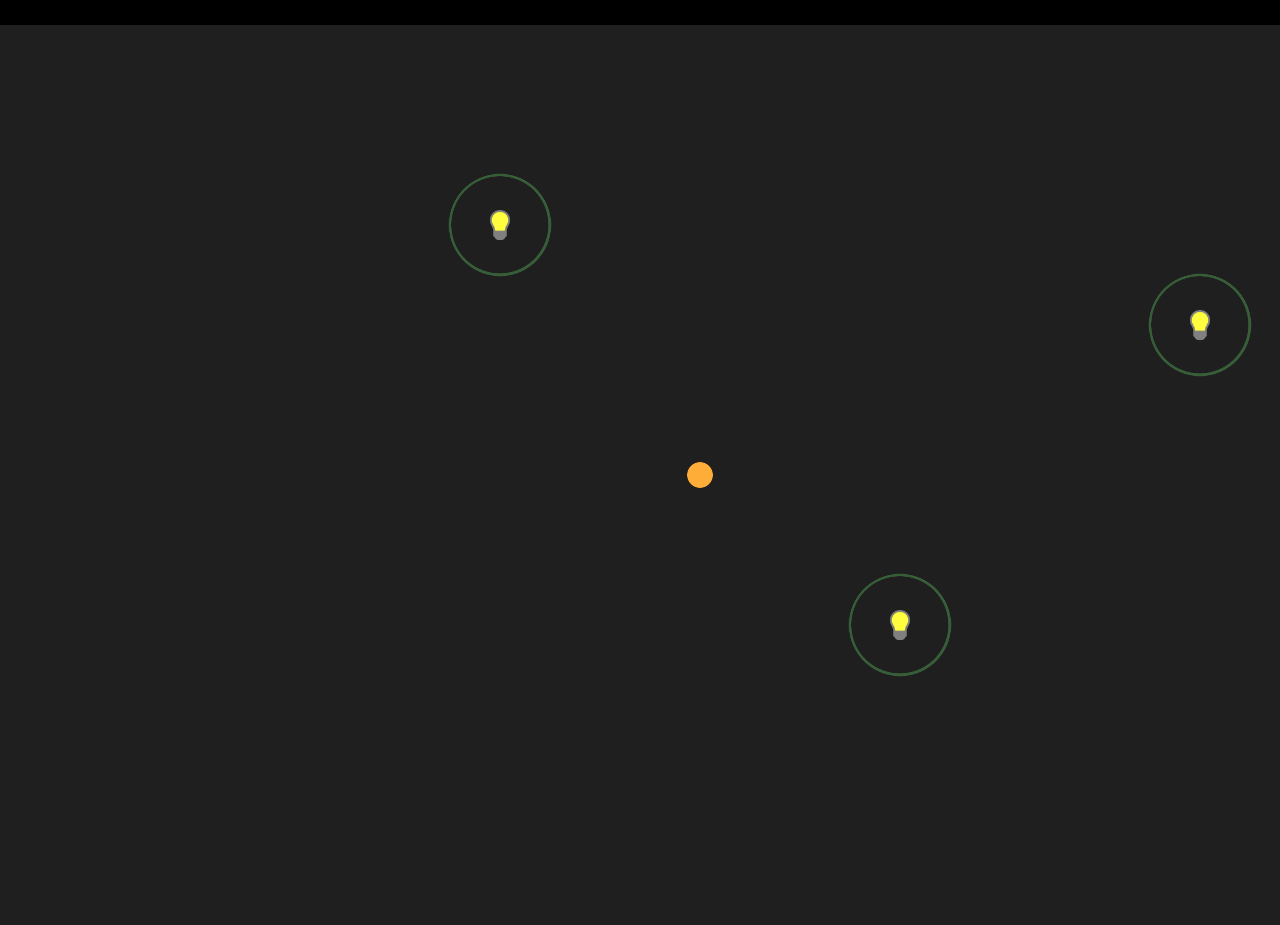
==== index.html @ 87a37ba3 "createNewInteractable work, consolidating back into one js file" ====
<!doctype html> 
<html lang="en"> 
<head> 
	<meta charset="UTF-8" />
	<title>Game</title>
	
	<link rel="stylesheet" type="text/css" href="index.css">
	<script src="js/phaser.min.js"></script>
	<script src="js/game.js"></script>

</head>
<body>
</body>
</html>
---- index.css ----
@charset "UTF-8";

body {
	width:1450px;
	margin:auto;
	margin-top:25px;
	background-color:#000000;
}
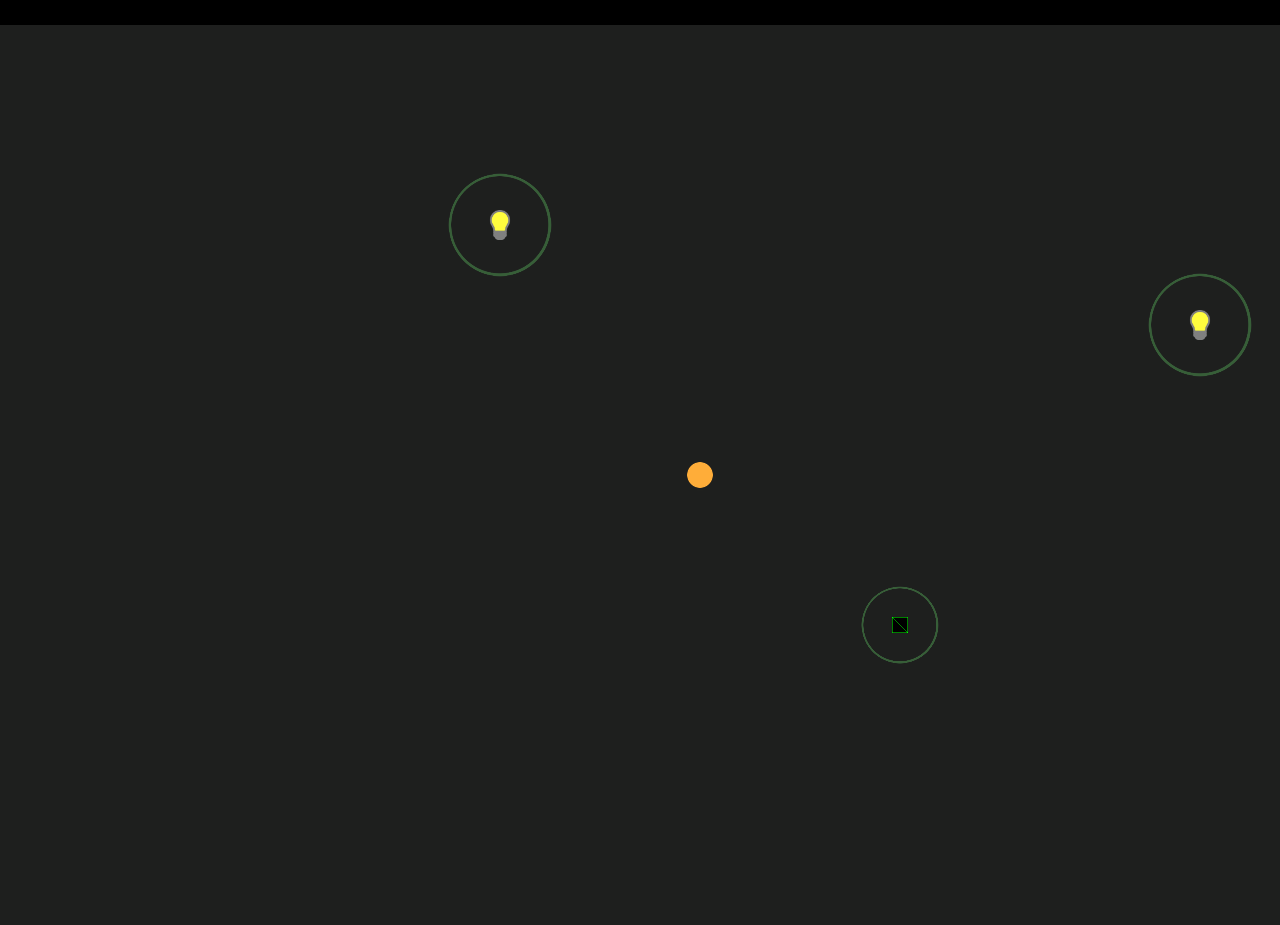
==== commit f9211527: "made interactable creation create an object instead of sprite, started adding tweek" ====
--- a/index.html
+++ b/index.html
@@ -5,7 +5,7 @@
 	<title>Game</title>
 	
 	<link rel="stylesheet" type="text/css" href="index.css">
-	<script src="js/phaser.min.js"></script>
+	<script src="js/phaser.js"></script>
 	<script src="js/game.js"></script>
 
 </head>
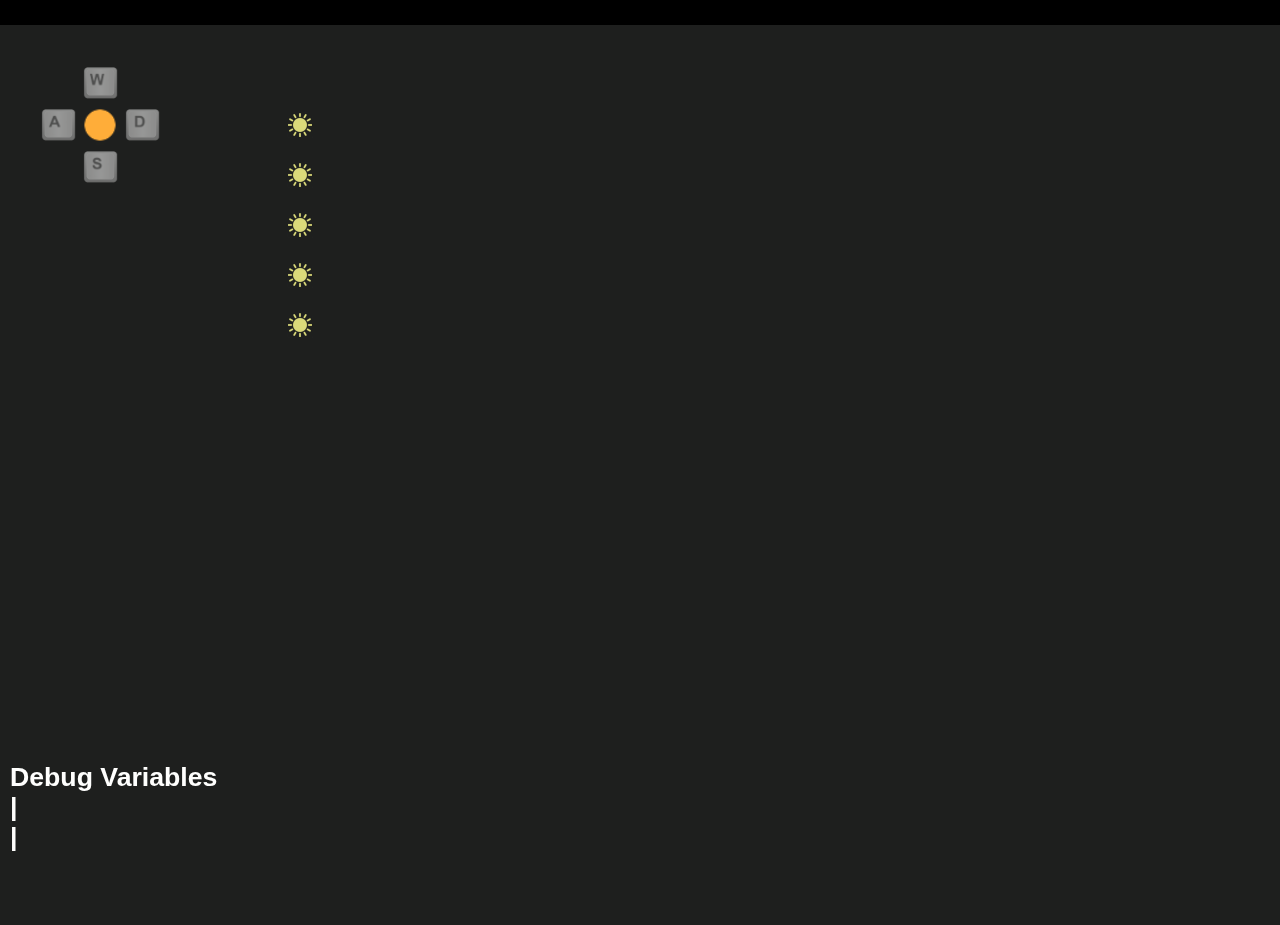
==== commit bbf50e7a: "refactored useradius - now objects in UI with hints" ====
--- a/index.html
+++ b/index.html
@@ -4,9 +4,13 @@
 	<meta charset="UTF-8" />
 	<title>Game</title>
 	
-	<link rel="stylesheet" type="text/css" href="index.css">
-	<script src="js/phaser.js"></script>
-	<script src="js/game.js"></script>
+	<link rel="stylesheet" type="text/css" href="game.css">
+	<script src="js/engine/phaser.js"></script>
+	<script src="js/entity.js"></script>
+	<script src="js/player.js"></script>
+	<script src="js/ui.js"></script>
+	<script src="js/game.js"></script> <!-- call this last because the create + update functions require all classes to be loaded -->
+
 
 </head>
 <body>
--- a/game.css
+++ b/game.css
@@ -0,0 +1,8 @@
+@charset "UTF-8";
+
+body {
+	width:1450px;
+	margin:auto;
+	margin-top:25px;
+	background-color:#000000;
+}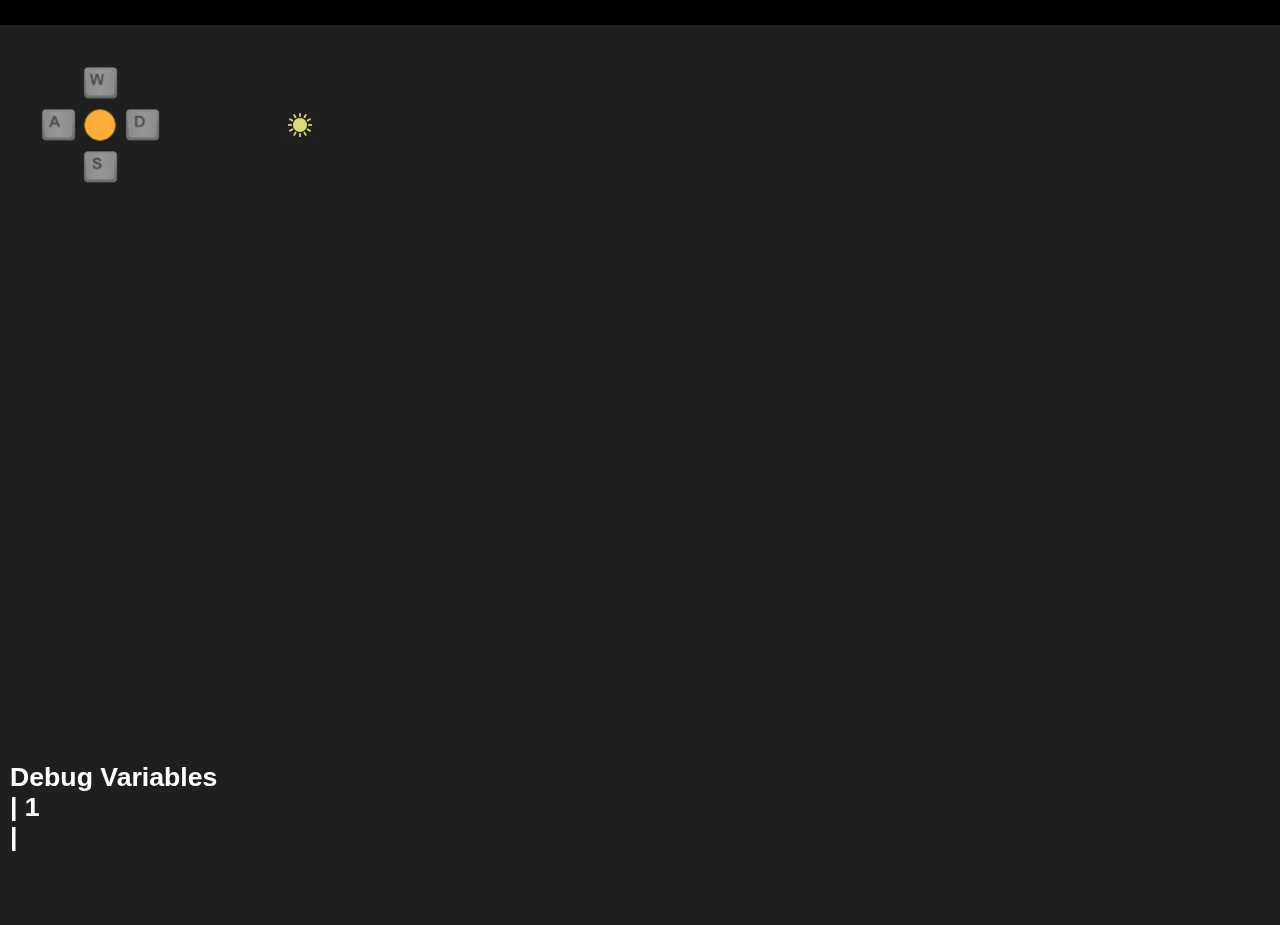
==== commit 4c69c05b: "started work on picking up entities" ====
--- a/index.html
+++ b/index.html
@@ -3,15 +3,12 @@
 <head> 
 	<meta charset="UTF-8" />
 	<title>Game</title>
-	
 	<link rel="stylesheet" type="text/css" href="game.css">
 	<script src="js/engine/phaser.js"></script>
 	<script src="js/entity.js"></script>
 	<script src="js/player.js"></script>
 	<script src="js/ui.js"></script>
 	<script src="js/game.js"></script> <!-- call this last because the create + update functions require all classes to be loaded -->
-
-
 </head>
 <body>
 </body>
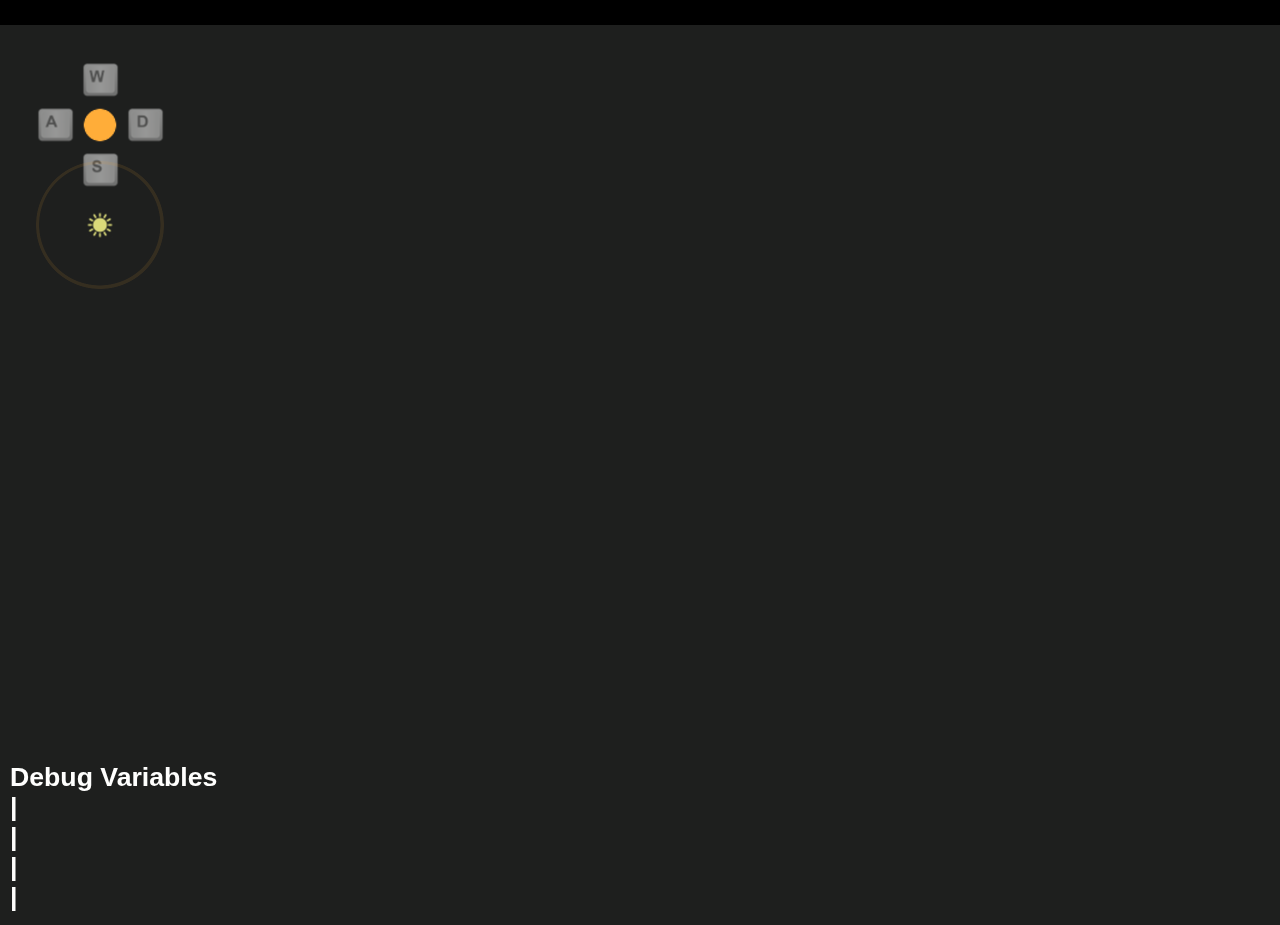
==== commit 0e740f35: "fixed hint repositioning, split ui into useradius + hints again" ====
--- a/index.html
+++ b/index.html
@@ -7,7 +7,8 @@
 	<script src="js/engine/phaser.js"></script>
 	<script src="js/entity.js"></script>
 	<script src="js/player.js"></script>
-	<script src="js/ui.js"></script>
+	<script src="js/hints.js"></script>
+	<script src="js/useradius.js"></script>
 	<script src="js/game.js"></script> <!-- call this last because the create + update functions require all classes to be loaded -->
 </head>
 <body>
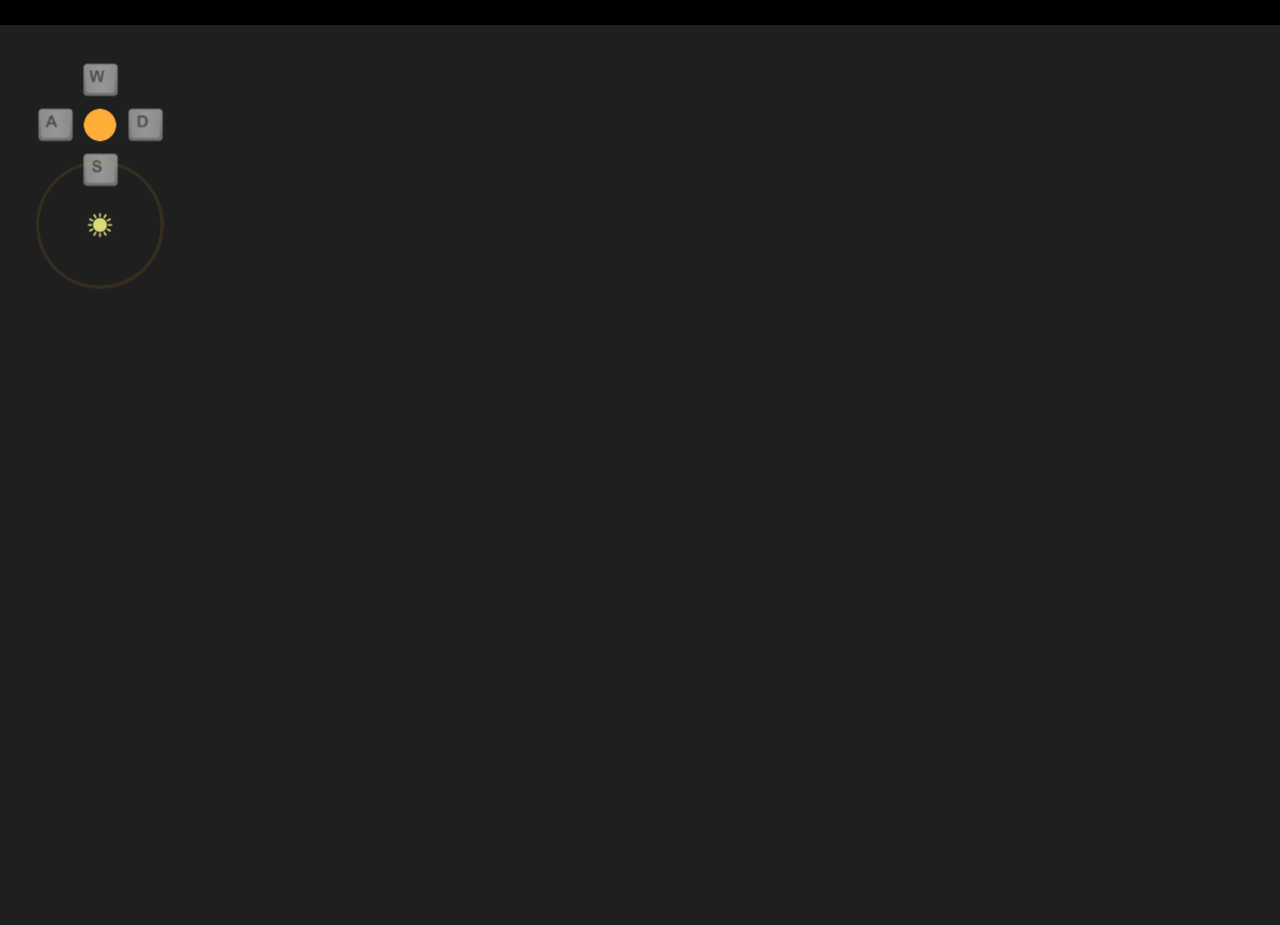
==== commit 21bc6cc3: "pick up and drop now fully functional" ====
--- a/index.html
+++ b/index.html
@@ -7,6 +7,7 @@
 	<script src="js/engine/phaser.js"></script>
 	<script src="js/entity.js"></script>
 	<script src="js/player.js"></script>
+	<script src="js/playeraction.js"></script>
 	<script src="js/hints.js"></script>
 	<script src="js/useradius.js"></script>
 	<script src="js/game.js"></script> <!-- call this last because the create + update functions require all classes to be loaded -->
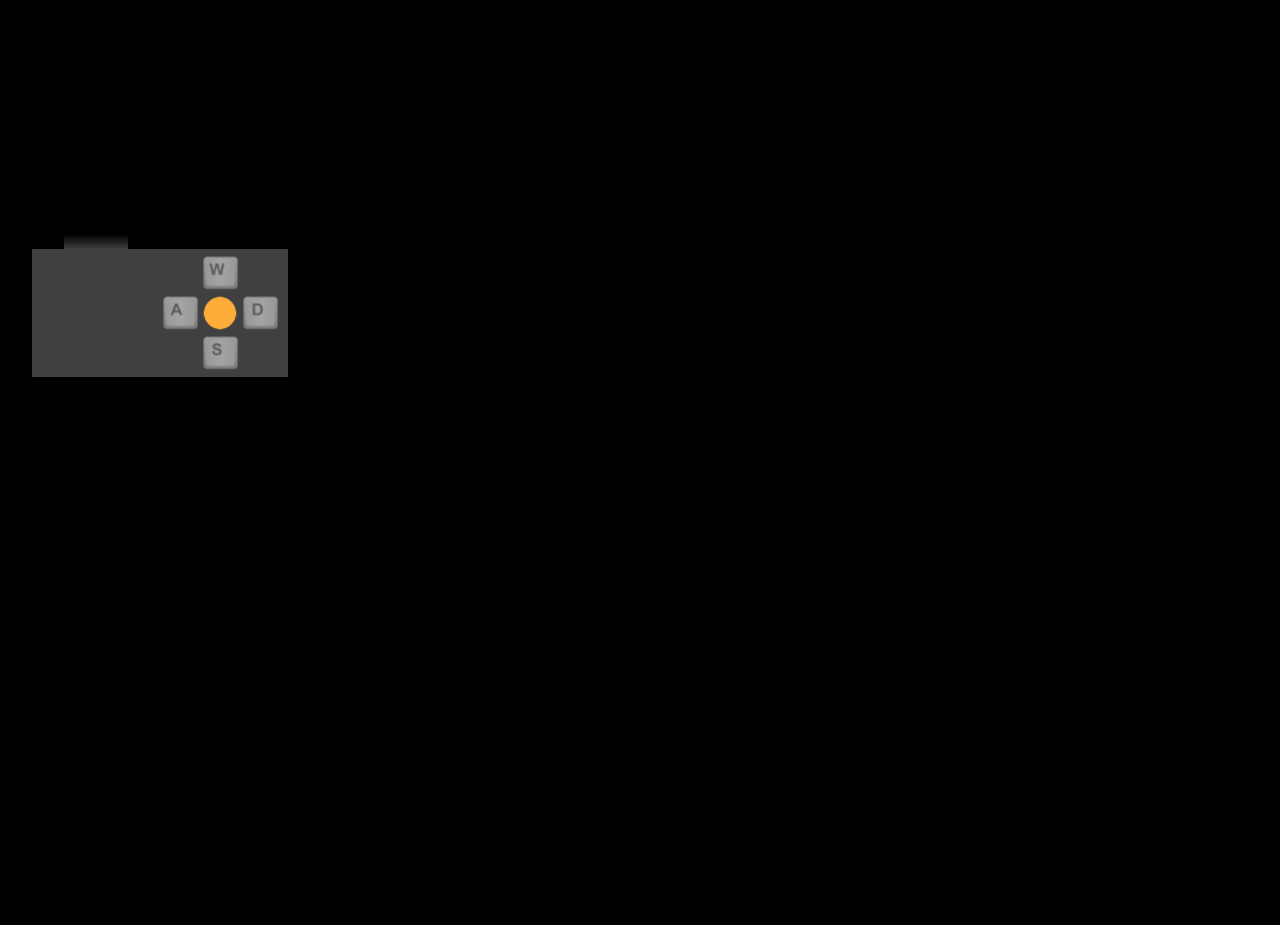
==== commit 0da612fb: "added tileset integration along with 1st LD pass, tweaked useradius size and player speed" ====
--- a/index.html
+++ b/index.html
@@ -7,9 +7,10 @@
 	<script src="js/engine/phaser.js"></script>
 	<script src="js/entity.js"></script>
 	<script src="js/player.js"></script>
-	<script src="js/playeraction.js"></script>
+	<script src="js/player_action.js"></script>
 	<script src="js/hints.js"></script>
-	<script src="js/useradius.js"></script>
+	<script src="js/use_radius.js"></script>
+	<script src="js/tilemap_layer.js"></script>
 	<script src="js/game.js"></script> <!-- call this last because the create + update functions require all classes to be loaded -->
 </head>
 <body>
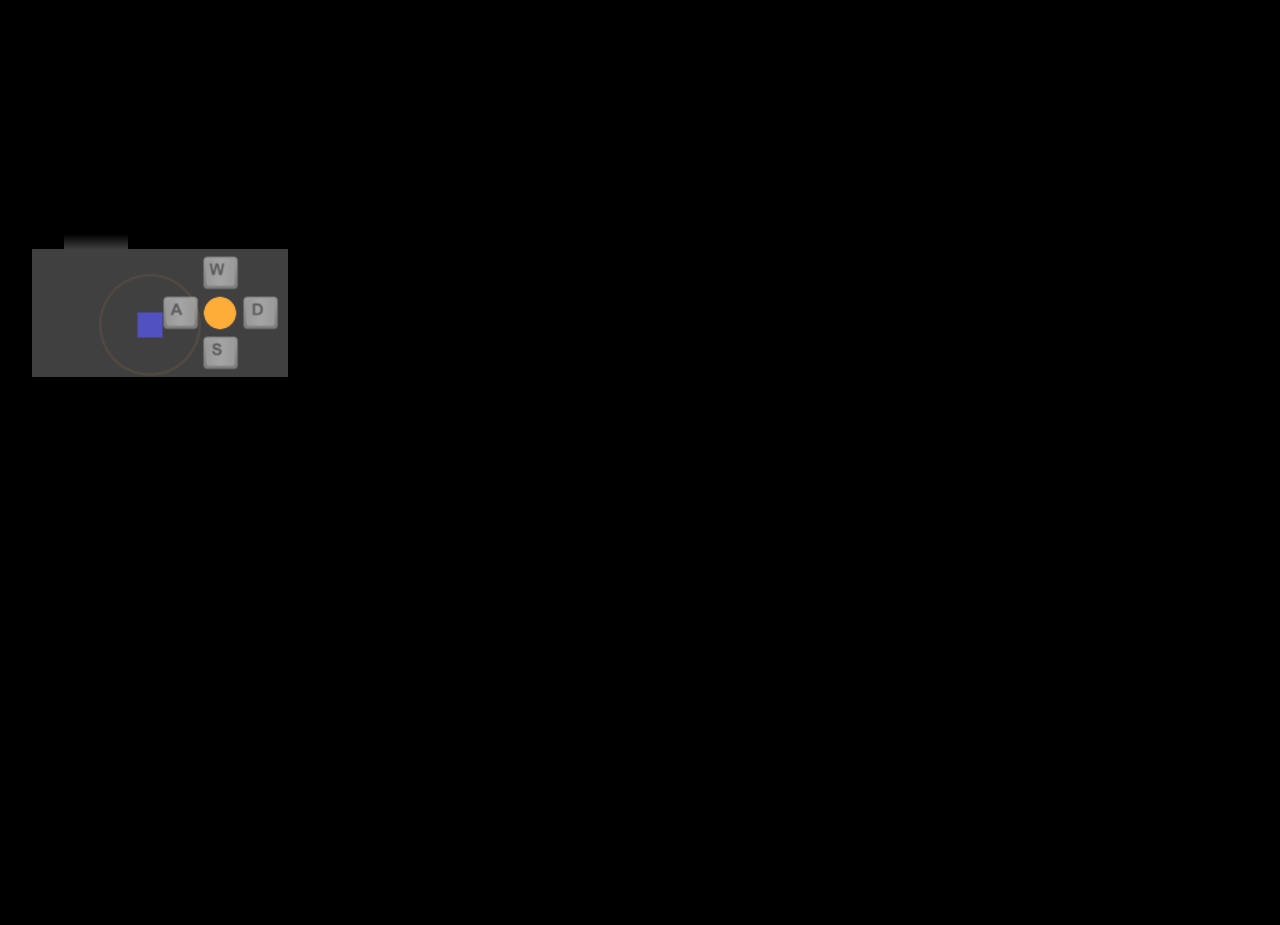
==== commit 4595c7a7: "new macguffin entity and endzone class groundwork" ====
--- a/index.html
+++ b/index.html
@@ -11,6 +11,7 @@
 	<script src="js/hints.js"></script>
 	<script src="js/use_radius.js"></script>
 	<script src="js/tilemap_layer.js"></script>
+	<script src="js/endzone.js"></script>
 	<script src="js/game.js"></script> <!-- call this last because the create + update functions require all classes to be loaded -->
 </head>
 <body>
